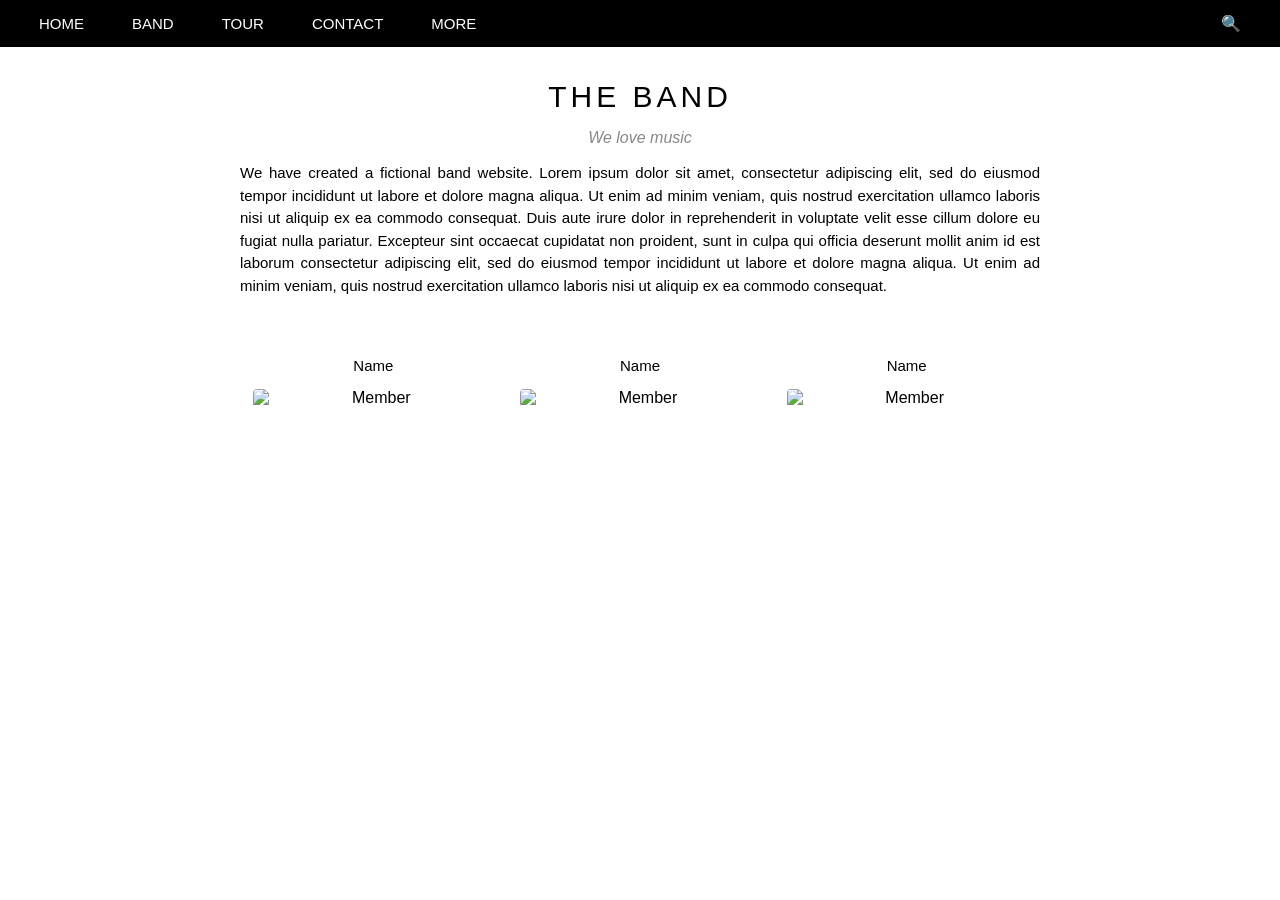
==== band.html @ a1811770 "Add files via upload" ====
<!DOCTYPE html>
<html lang="vi">
<head>
  <meta charset="UTF-8">
  <meta name="viewport" content="width=device-width, initial-scale=1.0">
  <title>The Band Website</title>
  <link rel="stylesheet" href="band.css">
</head>
<body>

  <div id="vung01">
    <ul class="abc">
      <li>HOME</li>
      <li>BAND</li>
      <li>TOUR</li>
      <li>CONTACT</li>
      <li>MORE</li>
    </ul>
    <span class="search-icon">🔍</span>
  </div>

  <div id="vung02">
    <h1>THE BAND</h1>
    <p class="slogan">We love music</p>
    
    <p class="description">
      We have created a fictional band website. Lorem ipsum dolor sit amet, consectetur adipiscing elit, sed do eiusmod tempor incididunt ut labore et dolore magna aliqua. Ut enim ad minim veniam, quis nostrud exercitation ullamco laboris nisi ut aliquip ex ea commodo consequat. Duis aute irure dolor in reprehenderit in voluptate velit esse cillum dolore eu fugiat nulla pariatur. Excepteur sint occaecat cupidatat non proident, sunt in culpa qui officia deserunt mollit anim id est laborum consectetur adipiscing elit, sed do eiusmod tempor incididunt ut labore et dolore magna aliqua. Ut enim ad minim veniam, quis nostrud exercitation ullamco laboris nisi ut aliquip ex ea commodo consequat.
    </p>
    
    <ol class="abc">
      <li>
        <p>Name</p>
        <img src="https://images.unsplash.com/photo-1511367461989-f85a21fda168?w=300" alt="Member">
      </li>
      <li>
        <p>Name</p>
        <img src="https://images.unsplash.com/photo-1511367461989-f85a21fda168?w=300" alt="Member">
      </li>
      <li>
        <p>Name</p>
        <img src="https://images.unsplash.com/photo-1511367461989-f85a21fda168?w=300" alt="Member">
      </li>
    </ol>
  </div>

</body>
</html>
---- band.css ----
body {
  font-family: "Segoe UI", Arial, sans-serif;
  margin: 0;
  padding: 0;
  background-color: #ffffff;
}

#vung01 {
  background-color: #000000;
  display: flex;
  justify-content: space-between;
  align-items: center;
  padding: 0 15px;
  position: fixed;
  top: 0;
  width: 100%;
  box-sizing: border-box;
}


.abc {
  list-style-type: none;
  padding: 0;
  margin: 0;
  display: flex;
}


#vung01 .abc li {
  color: #ffffff;
  padding: 14px 24px;
  text-transform: uppercase;
  font-size: 15px;
  cursor: pointer;
}

#vung01 .abc li:hover {
  background-color: #ccc;
  color: #000000;
}


.search-icon {
  color: white;
  padding: 14px 24px;
  cursor: pointer;
}


#vung02 {
  max-width: 800px;
  margin: 80px auto 40px auto; 
  padding: 0 16px;
  text-align: center;
}

#vung02 h1 {
  font-size: 30px;
  font-weight: 400;
  letter-spacing: 4px;
  margin: 10px 0;
}

#vung02 .slogan {
  font-style: italic;
  color: #888;
  margin: 15px 0;
}

#vung02 .description {
  text-align: justify;
  line-height: 1.5;
  font-size: 15px;
  margin: 15px 0;
}

#vung02 .abc {
  justify-content: space-around;
  margin-top: 45px;
}

#vung02 .abc li {
  flex: 1;
  max-width: 30%;
}

#vung02 .abc p {
  margin: 15px 0;
  font-size: 15px;
}

#vung02 .abc img {
  width: 100%;
  border-radius: 4px;
  display: block;
}
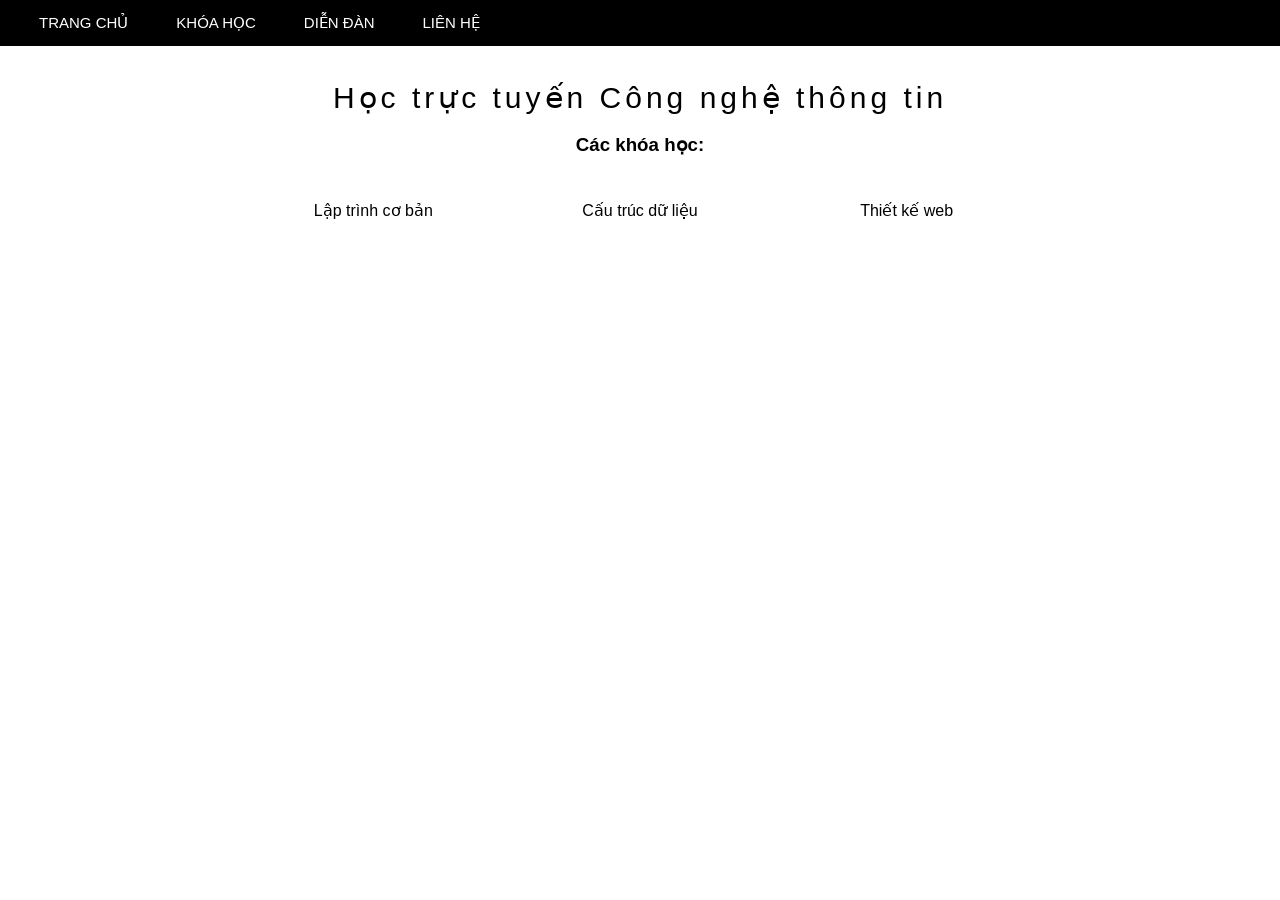
==== commit 5b047c8d: "Update band.html" ====
--- a/band.html
+++ b/band.html
@@ -3,45 +3,29 @@
 <head>
   <meta charset="UTF-8">
   <meta name="viewport" content="width=device-width, initial-scale=1.0">
-  <title>The Band Website</title>
+  <title>Học trực tuyến Công nghệ thông tin</title>
   <link rel="stylesheet" href="band.css">
 </head>
 <body>
 
   <div id="vung01">
     <ul class="abc">
-      <li>HOME</li>
-      <li>BAND</li>
-      <li>TOUR</li>
-      <li>CONTACT</li>
-      <li>MORE</li>
+      <li>Trang chủ</li>
+      <li>Khóa học</li>
+      <li>Diễn đàn</li>
+      <li>Liên hệ</li>
     </ul>
-    <span class="search-icon">🔍</span>
   </div>
 
   <div id="vung02">
-    <h1>THE BAND</h1>
-    <p class="slogan">We love music</p>
-    
-    <p class="description">
-      We have created a fictional band website. Lorem ipsum dolor sit amet, consectetur adipiscing elit, sed do eiusmod tempor incididunt ut labore et dolore magna aliqua. Ut enim ad minim veniam, quis nostrud exercitation ullamco laboris nisi ut aliquip ex ea commodo consequat. Duis aute irure dolor in reprehenderit in voluptate velit esse cillum dolore eu fugiat nulla pariatur. Excepteur sint occaecat cupidatat non proident, sunt in culpa qui officia deserunt mollit anim id est laborum consectetur adipiscing elit, sed do eiusmod tempor incididunt ut labore et dolore magna aliqua. Ut enim ad minim veniam, quis nostrud exercitation ullamco laboris nisi ut aliquip ex ea commodo consequat.
-    </p>
-    
-    <ol class="abc">
-      <li>
-        <p>Name</p>
-        <img src="https://images.unsplash.com/photo-1511367461989-f85a21fda168?w=300" alt="Member">
-      </li>
-      <li>
-        <p>Name</p>
-        <img src="https://images.unsplash.com/photo-1511367461989-f85a21fda168?w=300" alt="Member">
-      </li>
-      <li>
-        <p>Name</p>
-        <img src="https://images.unsplash.com/photo-1511367461989-f85a21fda168?w=300" alt="Member">
-      </li>
-    </ol>
+      <h1>Học trực tuyến Công nghệ thông tin</h1> 
+      <h3>Các khóa học:</h3>
+      <ol class="abc">
+        <li>Lập trình cơ bản</li>
+        <li>Cấu trúc dữ liệu</li>
+        <li>Thiết kế web</li>
+      </ol>
   </div>
 
 </body>
-</html>+</html>
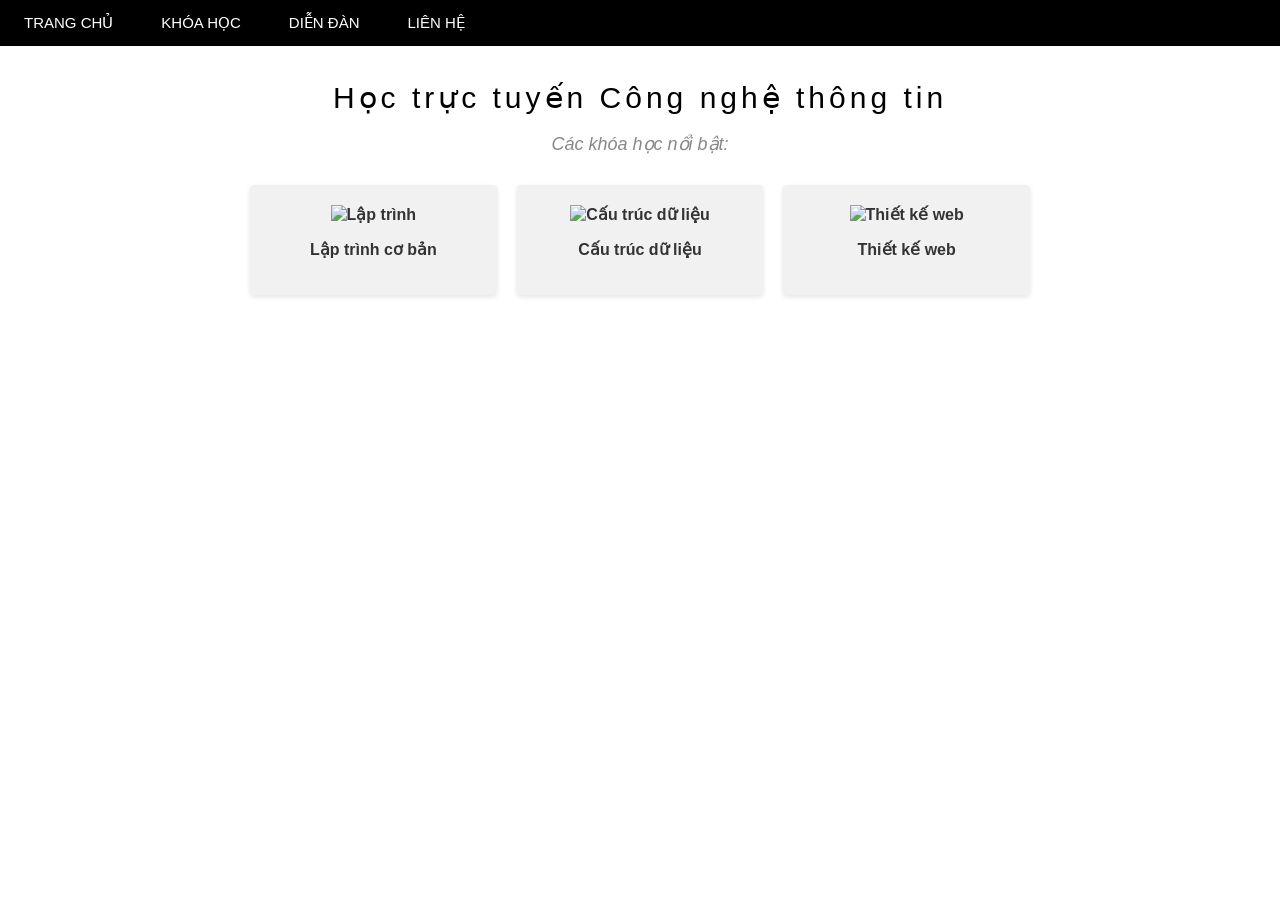
==== commit 429f0809: "Update band.html" ====
--- a/band.html
+++ b/band.html
@@ -19,11 +19,23 @@
 
   <div id="vung02">
       <h1>Học trực tuyến Công nghệ thông tin</h1> 
-      <h3>Các khóa học:</h3>
+      <h3>Các khóa học nổi bật:</h3>
+      
       <ol class="abc">
-        <li>Lập trình cơ bản</li>
-        <li>Cấu trúc dữ liệu</li>
-        <li>Thiết kế web</li>
+        <li>
+            <img src="https://images.unsplash.com/photo-1517694712202-14dd9538aa97?w=300" alt="Lập trình">
+            <p>Lập trình cơ bản</p>
+        </li>
+        
+        <li>
+            <img src="https://images.unsplash.com/photo-1504639725590-34d0984388bd?w=300" alt="Cấu trúc dữ liệu">
+            <p>Cấu trúc dữ liệu</p>
+        </li>
+        
+        <li>
+            <img src="https://images.unsplash.com/photo-1547658719-da2b51169166?w=300" alt="Thiết kế web">
+            <p>Thiết kế web</p>
+        </li>
       </ol>
   </div>
 
--- a/band.css
+++ b/band.css
@@ -1,16 +1,13 @@
 body {
-  font-family: "Segoe UI", Arial, sans-serif;
+  font-family: Arial, sans-serif;
   margin: 0;
   padding: 0;
   background-color: #ffffff;
 }
 
+
 #vung01 {
   background-color: #000000;
-  display: flex;
-  justify-content: space-between;
-  align-items: center;
-  padding: 0 15px;
   position: fixed;
   top: 0;
   width: 100%;
@@ -22,17 +19,18 @@
   list-style-type: none;
   padding: 0;
   margin: 0;
-  display: flex;
+  display: flex; 
 }
 
 
 #vung01 .abc li {
-  color: #ffffff;
+  color: #ffffff; 
   padding: 14px 24px;
-  text-transform: uppercase;
+  text-transform: uppercase; 
   font-size: 15px;
   cursor: pointer;
 }
+
 
 #vung01 .abc li:hover {
   background-color: #ccc;
@@ -40,57 +38,43 @@
 }
 
 
-.search-icon {
-  color: white;
-  padding: 14px 24px;
-  cursor: pointer;
-}
-
 
 #vung02 {
   max-width: 800px;
   margin: 80px auto 40px auto; 
-  padding: 0 16px;
-  text-align: center;
+  padding: 0 20px;
+  text-align: center; 
 }
 
 #vung02 h1 {
   font-size: 30px;
   font-weight: 400;
-  letter-spacing: 4px;
-  margin: 10px 0;
+  letter-spacing: 4px; 
+  margin-bottom: 10px;
 }
 
-#vung02 .slogan {
-  font-style: italic;
-  color: #888;
-  margin: 15px 0;
+#vung02 h3 {
+  font-size: 18px;
+  color: #888888;
+  font-style: italic; 
+  font-weight: 400;
+  margin-bottom: 30px;
 }
 
-#vung02 .description {
-  text-align: justify;
-  line-height: 1.5;
-  font-size: 15px;
-  margin: 15px 0;
-}
 
 #vung02 .abc {
-  justify-content: space-around;
-  margin-top: 45px;
+  justify-content: space-around; 
+  margin-top: 20px;
 }
 
 #vung02 .abc li {
   flex: 1;
-  max-width: 30%;
+  background-color: #f1f1f1; 
+  margin: 0 10px;
+  padding: 20px;
+  border-radius: 4px;
+  font-size: 16px;
+  font-weight: bold;
+  color: #333;
+  box-shadow: 0 2px 5px rgba(0,0,0,0.1); 
 }
-
-#vung02 .abc p {
-  margin: 15px 0;
-  font-size: 15px;
-}
-
-#vung02 .abc img {
-  width: 100%;
-  border-radius: 4px;
-  display: block;
-}
